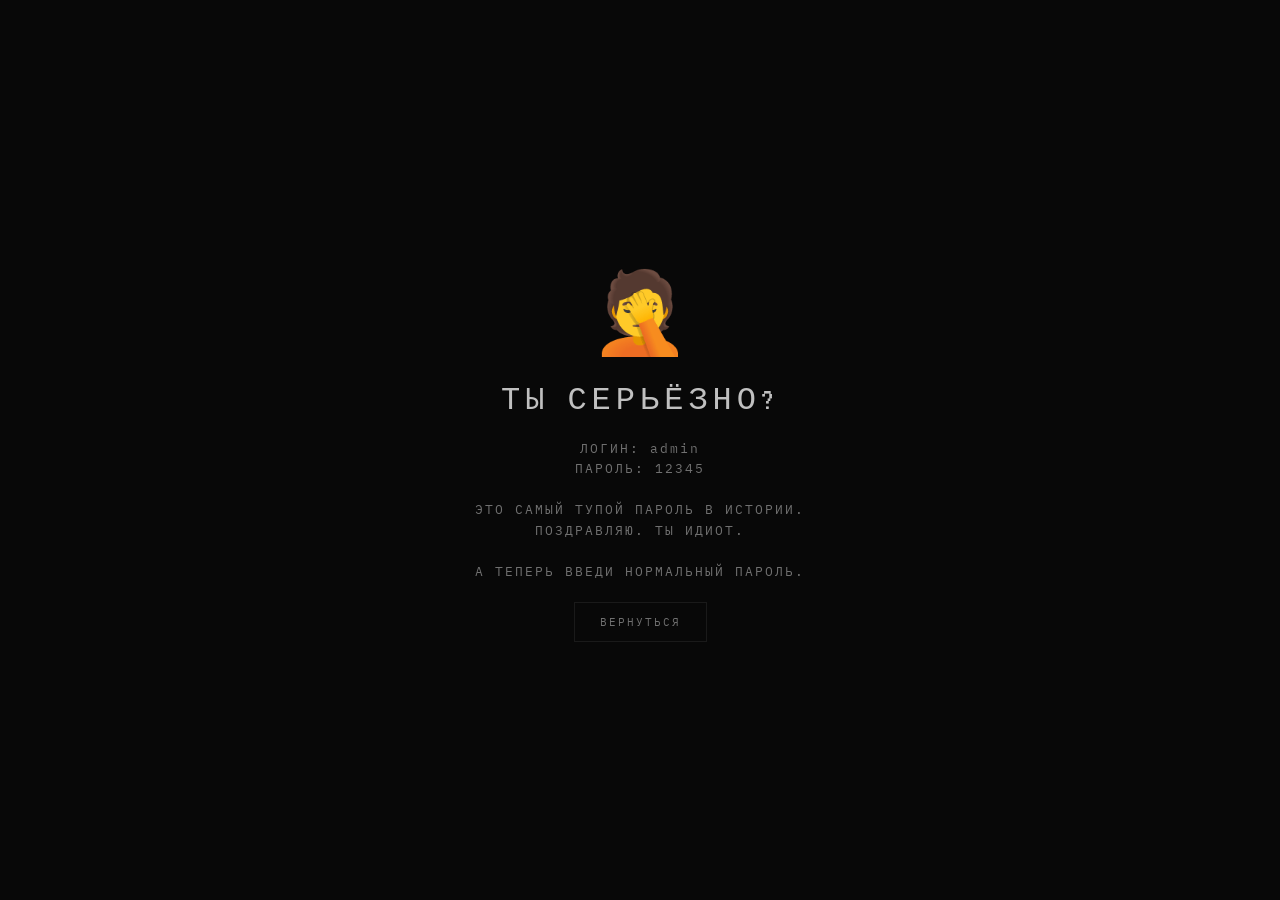
==== admin.html @ ff8a78d3 "Create admin.html" ====
<!DOCTYPE html>
<html lang="ru">
<head>
    <meta charset="UTF-8">
    <meta name="viewport" content="width=device-width, initial-scale=1.0, maximum-scale=1.0, user-scalable=no">
    <title>ADMIN // СЕРЬЁЗНО?</title>
    <style>
        @import url('https://fonts.googleapis.com/css2?family=VT323&family=IBM+Plex+Mono:wght@400;700&display=swap');
        
        :root {
            --bg: #080808;
            --text: #c0c0c0;
            --text-dim: #707070;
            --accent: #505050;
            --border: #1a1a1a;
            --font-main: 'IBM Plex Mono', 'Courier New', monospace;
            --font-term: 'VT323', 'Courier New', monospace;
        }
        
        * {
            margin: 0;
            padding: 0;
            box-sizing: border-box;
        }
        
        body {
            background: var(--bg);
            color: var(--text);
            font-family: var(--font-main);
            min-height: 100vh;
            display: flex;
            align-items: center;
            justify-content: center;
            overflow: hidden;
            cursor: crosshair;
            user-select: none;
        }
        
        .container {
            text-align: center;
            padding: 40px;
            display: flex;
            flex-direction: column;
            gap: 20px;
            align-items: center;
        }
        
        .face {
            font-size: 5rem;
            animation: facepalm 2s infinite;
        }
        
        @keyframes facepalm {
            0%, 100% { transform: translateY(0); }
            50% { transform: translateY(10px); }
        }
        
        .title {
            font-family: var(--font-term);
            font-size: 2rem;
            letter-spacing: 5px;
            color: var(--text);
        }
        
        .subtitle {
            font-size: 0.8rem;
            letter-spacing: 2px;
            color: var(--text-dim);
            line-height: 1.6;
        }
        
        .btn {
            background: transparent;
            border: 1px solid var(--border);
            color: var(--text-dim);
            padding: 12px 25px;
            font-family: var(--font-main);
            font-size: 0.7rem;
            letter-spacing: 2px;
            cursor: pointer;
            transition: all 0.3s;
            text-transform: uppercase;
        }
        
        .btn:hover {
            color: var(--text);
            border-color: var(--accent);
        }
    </style>
</head>
<body>
    <div class="container">
        <div class="face">🤦</div>
        <div class="title">ТЫ СЕРЬЁЗНО?</div>
        <div class="subtitle">
            ЛОГИН: admin<br>
            ПАРОЛЬ: 12345<br>
            <br>
            ЭТО САМЫЙ ТУПОЙ ПАРОЛЬ В ИСТОРИИ.<br>
            ПОЗДРАВЛЯЮ. ТЫ ИДИОТ.<br>
            <br>
            А ТЕПЕРЬ ВВЕДИ НОРМАЛЬНЫЙ ПАРОЛЬ.
        </div>
        <button class="btn" onclick="window.location.href='index.html'">ВЕРНУТЬСЯ</button>
    </div>
</body>
</html>
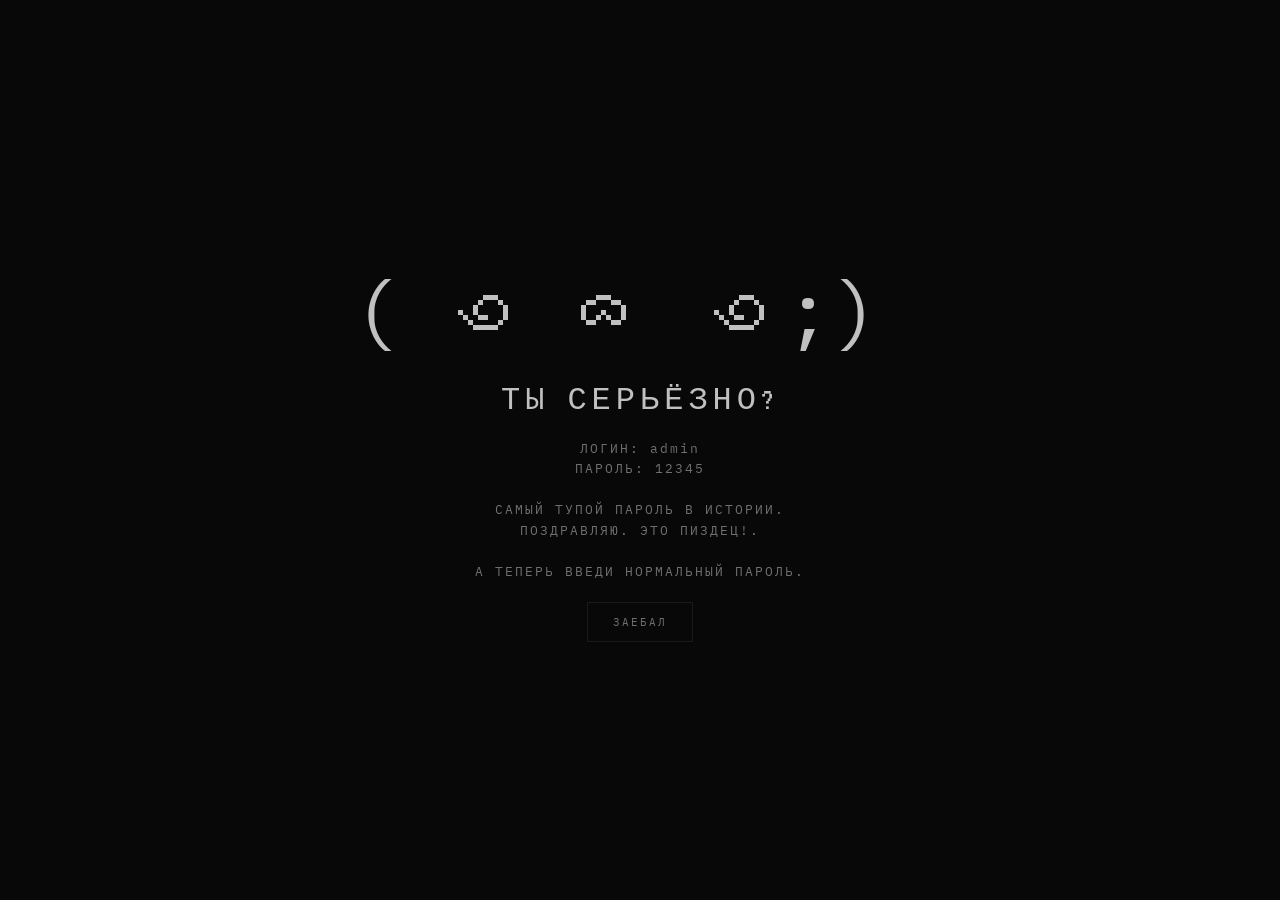
==== commit 010196ec: "Update admin.html" ====
--- a/admin.html
+++ b/admin.html
@@ -3,7 +3,8 @@
 <head>
     <meta charset="UTF-8">
     <meta name="viewport" content="width=device-width, initial-scale=1.0, maximum-scale=1.0, user-scalable=no">
-    <title>ADMIN // СЕРЬЁЗНО?</title>
+    <title>∘ ∘ ∘ ( °ヮ° ) ?</title>
+    <link rel="stylesheet" href="fix.css">
     <style>
         @import url('https://fonts.googleapis.com/css2?family=VT323&family=IBM+Plex+Mono:wght@400;700&display=swap');
         
@@ -90,18 +91,18 @@
 </head>
 <body>
     <div class="container">
-        <div class="face">🤦</div>
+        <div class="face">( ꩜ ᯅ ꩜;)⁭ ⁭</div>
         <div class="title">ТЫ СЕРЬЁЗНО?</div>
         <div class="subtitle">
             ЛОГИН: admin<br>
             ПАРОЛЬ: 12345<br>
             <br>
-            ЭТО САМЫЙ ТУПОЙ ПАРОЛЬ В ИСТОРИИ.<br>
-            ПОЗДРАВЛЯЮ. ТЫ ИДИОТ.<br>
+            САМЫЙ ТУПОЙ ПАРОЛЬ В ИСТОРИИ.<br>
+            ПОЗДРАВЛЯЮ. ЭТО ПИЗДЕЦ!.<br>
             <br>
             А ТЕПЕРЬ ВВЕДИ НОРМАЛЬНЫЙ ПАРОЛЬ.
         </div>
-        <button class="btn" onclick="window.location.href='index.html'">ВЕРНУТЬСЯ</button>
+        <button class="btn" onclick="window.location.href='index.html'">заебал</button>
     </div>
 </body>
 </html>
--- a/fix.css
+++ b/fix.css
@@ -0,0 +1,49 @@
+/* ============ VZ ARG // FIX v2 ============ */
+/* Убирает синий цвет и белые вспышки */
+
+* {
+    -webkit-tap-highlight-color: transparent !important;
+    -webkit-touch-callout: none !important;
+    -webkit-user-select: none !important;
+    -moz-user-select: none !important;
+    -ms-user-select: none !important;
+    user-select: none !important;
+}
+
+*:focus {
+    outline: none !important;
+}
+
+*:active {
+    -webkit-tap-highlight-color: transparent !important;
+}
+
+button:focus,
+a:focus,
+div:focus,
+span:focus,
+input:focus,
+textarea:focus {
+    outline: none !important;
+    box-shadow: none !important;
+}
+
+button:active,
+a:active,
+div:active,
+span:active,
+p:active,
+h1:active,
+h2:active,
+h3:active,
+h4:active,
+h5:active,
+h6:active {
+    -webkit-tap-highlight-color: transparent !important;
+}
+
+input:focus,
+textarea:focus {
+    border-color: #8b0000 !important;
+    caret-color: #ff0000 !important;
+}
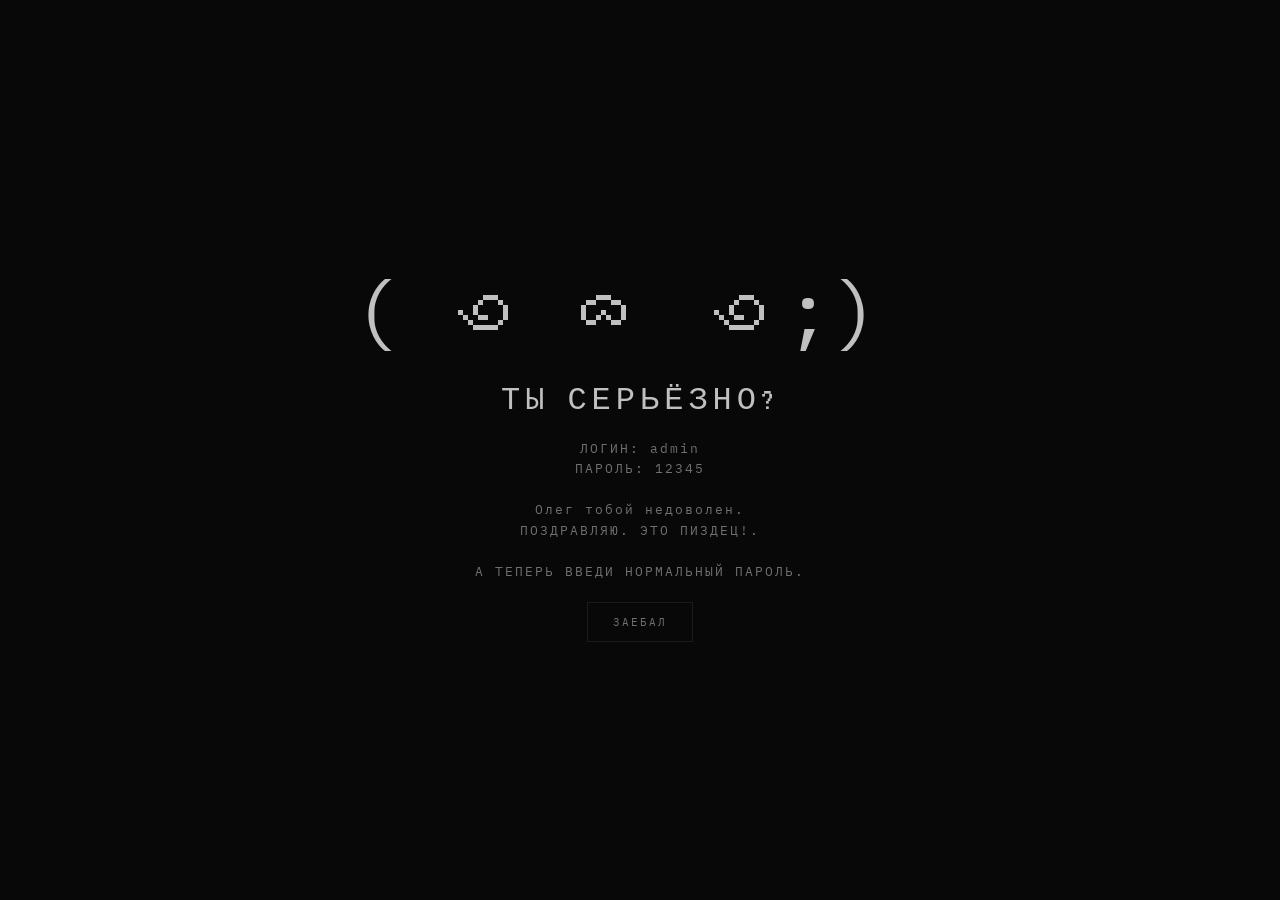
==== commit 0fd045ec: "Update admin.html" ====
--- a/admin.html
+++ b/admin.html
@@ -97,7 +97,7 @@
             ЛОГИН: admin<br>
             ПАРОЛЬ: 12345<br>
             <br>
-            САМЫЙ ТУПОЙ ПАРОЛЬ В ИСТОРИИ.<br>
+            Олег тобой недоволен.<br>
             ПОЗДРАВЛЯЮ. ЭТО ПИЗДЕЦ!.<br>
             <br>
             А ТЕПЕРЬ ВВЕДИ НОРМАЛЬНЫЙ ПАРОЛЬ.
